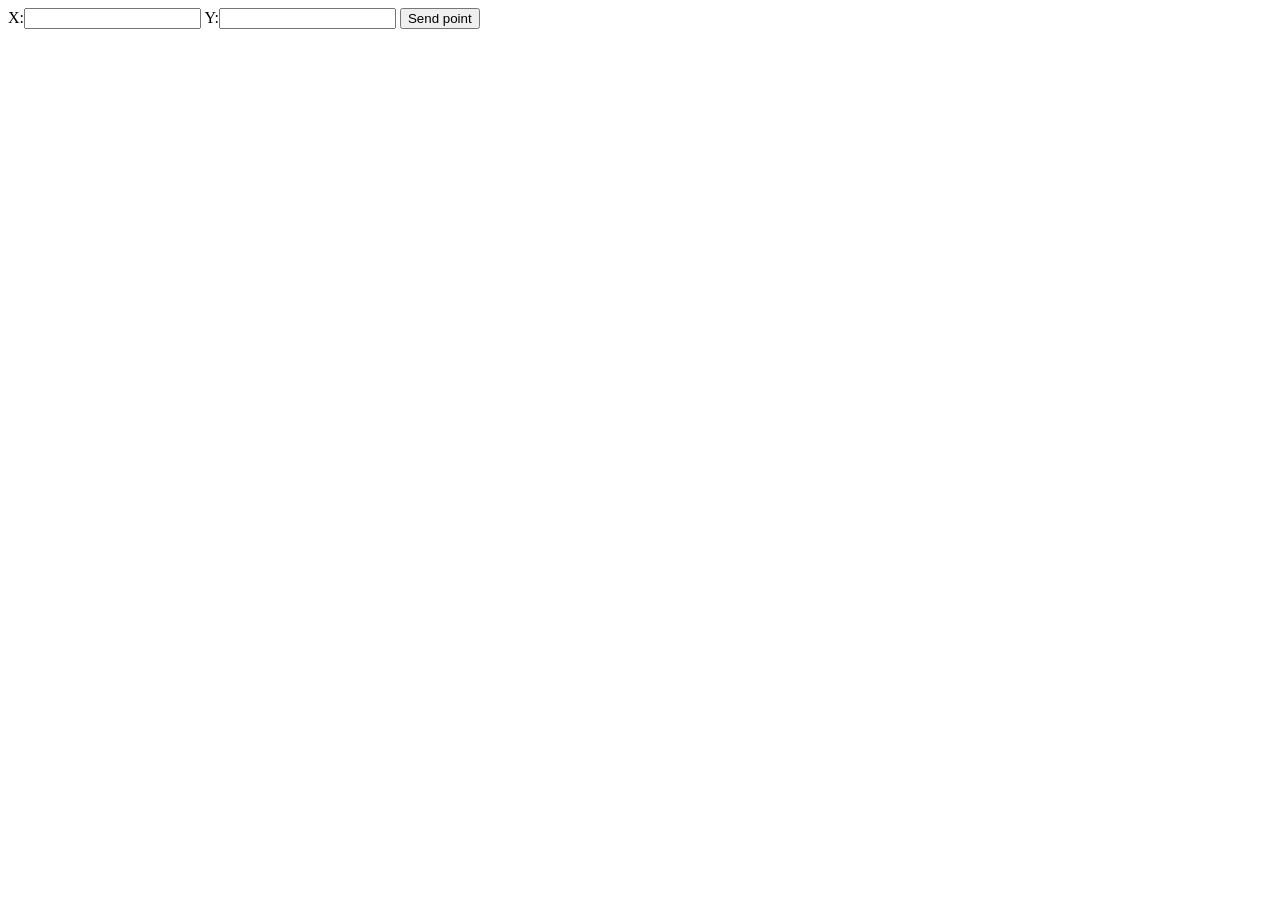
==== HTML5_JS_STOMP_WebSockets-master/bin/src/main/resources/static/index.html @ c31306fc "Valentina y Amalia - avance lab hasta parte 1" ====
<!DOCTYPE html>
<!--
Copyright (C) 2016 Pivotal Software, Inc.

This program is free software: you can redistribute it and/or modify
it under the terms of the GNU General Public License as published by
the Free Software Foundation, either version 3 of the License, or
(at your option) any later version.

This program is distributed in the hope that it will be useful,
but WITHOUT ANY WARRANTY; without even the implied warranty of
MERCHANTABILITY or FITNESS FOR A PARTICULAR PURPOSE.  See the
GNU General Public License for more details.

You should have received a copy of the GNU General Public License
along with this program.  If not, see <http://www.gnu.org/licenses/>.
-->
<html>
    <head>
        <title>TODO supply a title</title>
        <meta charset="UTF-8">
        <meta name="viewport" content="width=device-width, initial-scale=1.0">
        <script src="/webjars/jquery/jquery.min.js"></script>
        <script src="/webjars/sockjs-client/sockjs.min.js"></script>
        <script src="/webjars/stomp-websocket/stomp.min.js"></script>
        <script src="/app.js"></script>

    </head>


    
    <body onload="app.init()">
        X:<input id="x" type="number"/>
        Y:<input id="y" type="number"/>        
        <button onclick="app.publishPoint($('#x').val(),$('#y').val())">Send point</button>
        <canvas id="canvas" width="800" height="600"></canvas>
    </body>
</html>
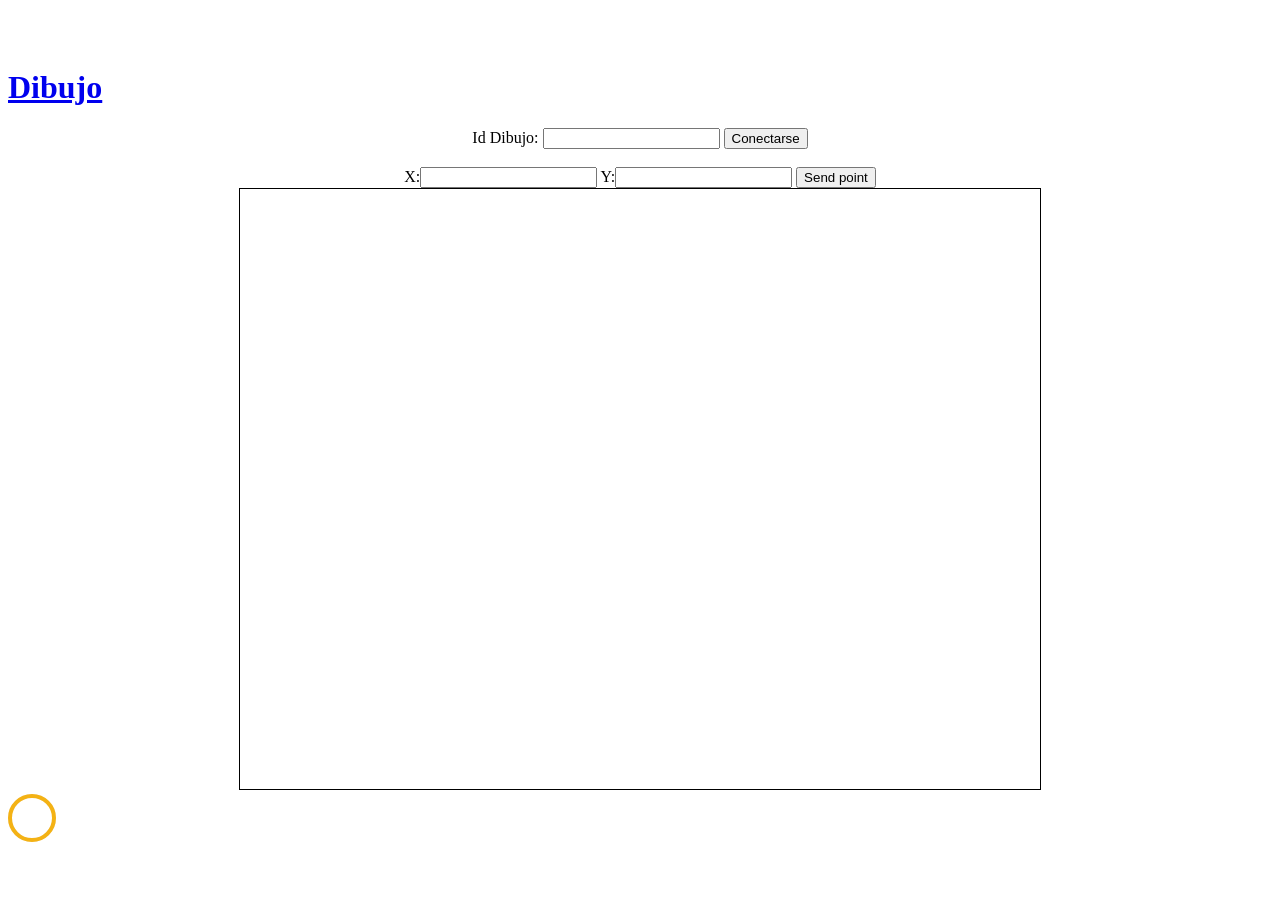
==== commit 7069e617: "PARTE FINAL Co-authored-by: Siabell <valesiabatto@gmail.com>" ====
--- a/HTML5_JS_STOMP_WebSockets-master/bin/src/main/resources/static/index.html
+++ b/HTML5_JS_STOMP_WebSockets-master/bin/src/main/resources/static/index.html
@@ -1,38 +1,93 @@
-<!DOCTYPE html>
-<!--
-Copyright (C) 2016 Pivotal Software, Inc.
+<!doctype html>
+<html lang="en">
+  <head>
+    <title>Dibujo</title>
+    <meta charset="utf-8">
+    <meta name="viewport" content="width=device-width, initial-scale=1, shrink-to-fit=no">
+    <meta name="viewport" content="width=device-width, initial-scale=1.0">
+    <script src="/webjars/jquery/jquery.min.js"></script>
+    <script src="/webjars/sockjs-client/sockjs.min.js"></script>
+    <script src="/webjars/stomp-websocket/stomp.min.js"></script>
+    <script src="/app.js"></script>
 
-This program is free software: you can redistribute it and/or modify
-it under the terms of the GNU General Public License as published by
-the Free Software Foundation, either version 3 of the License, or
-(at your option) any later version.
+    <link href="https://fonts.googleapis.com/css?family=Josefin+Sans:300, 400,700|Inconsolata:400,700" rel="stylesheet">
 
-This program is distributed in the hope that it will be useful,
-but WITHOUT ANY WARRANTY; without even the implied warranty of
-MERCHANTABILITY or FITNESS FOR A PARTICULAR PURPOSE.  See the
-GNU General Public License for more details.
+    <link rel="stylesheet" href="css/bootstrap.css">
+    <link rel="stylesheet" href="css/animate.css">
+    <link rel="stylesheet" href="css/owl.carousel.min.css">
 
-You should have received a copy of the GNU General Public License
-along with this program.  If not, see <http://www.gnu.org/licenses/>.
--->
-<html>
-    <head>
-        <title>TODO supply a title</title>
-        <meta charset="UTF-8">
-        <meta name="viewport" content="width=device-width, initial-scale=1.0">
-        <script src="/webjars/jquery/jquery.min.js"></script>
-        <script src="/webjars/sockjs-client/sockjs.min.js"></script>
-        <script src="/webjars/stomp-websocket/stomp.min.js"></script>
-        <script src="/app.js"></script>
+    <link rel="stylesheet" href="fonts/ionicons/css/ionicons.min.css">
+    <link rel="stylesheet" href="fonts/fontawesome/css/font-awesome.min.css">
+    <link rel="stylesheet" href="fonts/flaticon/font/flaticon.css">
 
-    </head>
+    <script src="js/jquery-3.2.1.min.js"></script>
+    <script src="js/jquery-migrate-3.0.0.js"></script>   
+    <script src="js/bootstrap.min.js"></script>        
+    <script src="js/main.js"></script>
 
+    <!-- Theme Style -->
+    <link rel="stylesheet" href="css/style.css">
+  </head>
+  <!--<body onload="app.init()"> Se usaba para que se conectara automáticamente, ahora se hace por medio de un botón-->
+  <body>
+    <div class="wrap">
+      <header role="banner">
+        <div class="top-bar">
+          <div class="container">
+            <div class="row">
+              <div class="col-9 social">
+              </div>
+              <div class="col-3 search-top" style="height: 40px;">               
+              </div>
+            </div>
+          </div>
+        </div>
+
+        <div class="container logo-wrap">
+          <div class="row pt-5">
+            <div class="col-12 text-center">
+              <a class="absolute-toggle d-block d-md-none" data-toggle="collapse" href="#navbarMenu" role="button" aria-expanded="false" aria-controls="navbarMenu"><span class="burger-lines"></span></a>
+              <h1 class="site-logo"><a href="index.html">Dibujo</a></h1>
+            </div>
+          </div>
+        </div>
+        
+        <nav class="navbar navbar-expand-md  navbar-light bg-light" style="display: block;" >
+          <div class="container" style="text-align: center;">
+            <div class="collapse navbar-collapse" id="navbarMenu" style="text-align: center; ">
+              Id Dibujo: <input id="id" type="number"/> 
+              <button onclick="app.connectTopic()">Conectarse</button><br
+            </div>
+          </div>
+        </nav><br>
+
+        <nav class="navbar navbar-expand-md  navbar-light bg-light" style="display: block !important;">
+          <div class="container" style="text-align: center;">
+            <div class="collapse navbar-collapse" id="navbarMenu" style="text-align: center;">         
+              X:<input id="x" type="number"/>
+              Y:<input id="y" type="number"/>
+              <button onclick="app.publishPoint($('#x').val(),$('#y').val())">Send point</button>
+            </div>
+          </div>
+        </nav>
+      </header>
+      <!-- END header -->
+
+      <section class="site-section pt-5 pb-5">
+        <div class="container" style="text-align: center;">
+          <div class="row">
+            <div class="col-md-12">
+              <canvas id="canvas" width="800" height="600" style="border:1px solid #000000;"></canvas>       
+            </div>
+          </div>          
+        </div>
+
+      </section>      
+    </div>
+    
+    <!-- loader -->
+    <div id="loader" class="show fullscreen"><svg class="circular" width="48px" height="48px"><circle class="path-bg" cx="24" cy="24" r="22" fill="none" stroke-width="4" stroke="#eeeeee"/><circle class="path" cx="24" cy="24" r="22" fill="none" stroke-width="4" stroke-miterlimit="10" stroke="#f4b214"/></svg></div>
 
     
-    <body onload="app.init()">
-        X:<input id="x" type="number"/>
-        Y:<input id="y" type="number"/>        
-        <button onclick="app.publishPoint($('#x').val(),$('#y').val())">Send point</button>
-        <canvas id="canvas" width="800" height="600"></canvas>
-    </body>
-</html>
+  </body>
+</html>
